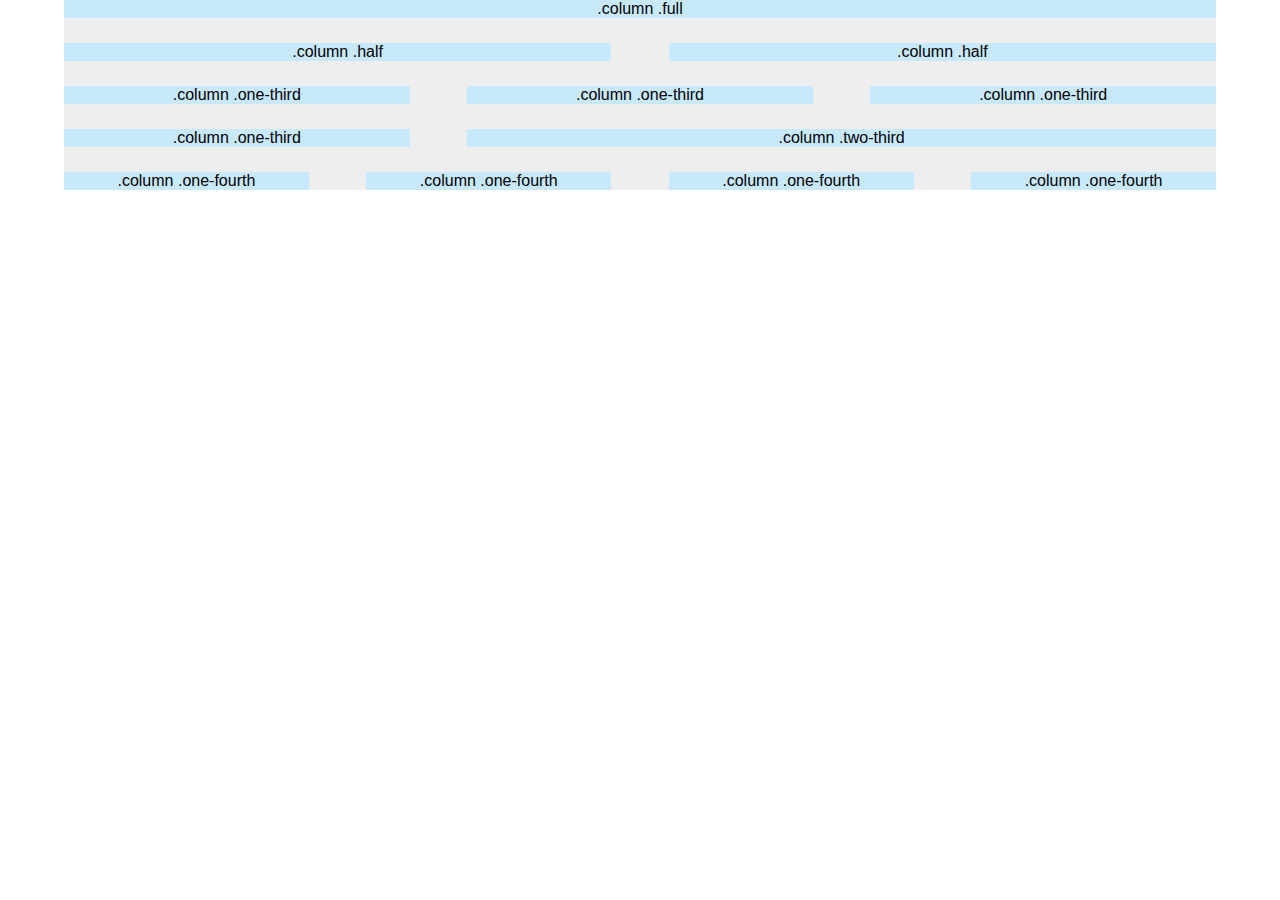
==== grid.html @ 9774051f "Starting up a grid system" ====
<!DOCTYPE html>
<html>
<head>
    
    <!-- Based on http://www.adamkaplan.me/grid/ -->
    
    <meta charset="utf-8">
    <title>Responsive Grid Systemd</title>
    <meta name="viewport" content="width=device-width, initial-scale=1">
    
    <style type="text/css">
        * { font-family: "Helvetica Neue", Helvetica, Arial, sans-serif; }  
        body { margin: 0; padding: 0; text-align: center; }
        .row { margin-bottom: 25px; }
        .column { background-color: #c8e8fc;}
        
        /* Borders and padding are drawn inside 
           the set width of your content. The 
           margin is drawn outside. */
        
        *, *:before, *:after {
            -moz-box-sizing: border-box;
            -webkit-box-sizing: border-box;
            box-sizing: border-box;
            }
        .container {
            margin: 0 auto;
            background-color: #eee;
            max-width: 1200px;
            width: 90%;
            }
        .column {
            float: left;
            margin-left: 5%;
            }
        .column:first-child {
            margin-left: 0;
            }
        .column.full {
            width: 100%;
            }
        .column.two-thirds {
            width: 65%;
            }
        .column.half {
            width: 47.5%;
            }
        .column.one-third {
            width: 30%;
            }
        .column.one-fourth {
            width: 21.25%;
            }
        
        
        /* Create Rows */
        .clearfix:before, .clearfix:after {
            content: " ";
            display: table;
            }
 
        .clearfix:after {
            clear: both;
            }

        .clearfix {
            *zoom: 1;
            }
        
        
        /* Break points */
        @media screen and (max-width: 640px) {
            .column.full,
            .column.two-thirds,
            .column.half,
            .column.one-third,
            .column.one-fourth {
            float: none;
            margin: 0;
            width: 100%;
            }
        }
    </style>
    
</head>

<body>

    <div class="container">
        
        <div class="row clearfix">
            <div class="column full">.column .full</div>
        </div>
    
    
        <div class="row clearfix">
            <div class="column half">.column .half</div>
            <div class="column half">.column .half</div>
        </div>
        
        
        <div class="row clearfix">
            <div class="column one-third">.column .one-third</div>
            <div class="column one-third">.column .one-third</div>
            <div class="column one-third">.column .one-third</div>
        </div>
        
        
        <div class="row clearfix">
            <div class="column one-third">.column .one-third</div>
            <div class="column two-thirds">.column .two-third</div>
        </div>
        
        
        <div class="row clearfix">
            <div class="column one-fourth">.column .one-fourth</div>
            <div class="column one-fourth">.column .one-fourth</div>
            <div class="column one-fourth">.column .one-fourth</div>
            <div class="column one-fourth">.column .one-fourth</div>
        </div>
    
    </div>
    
</body>
</html>
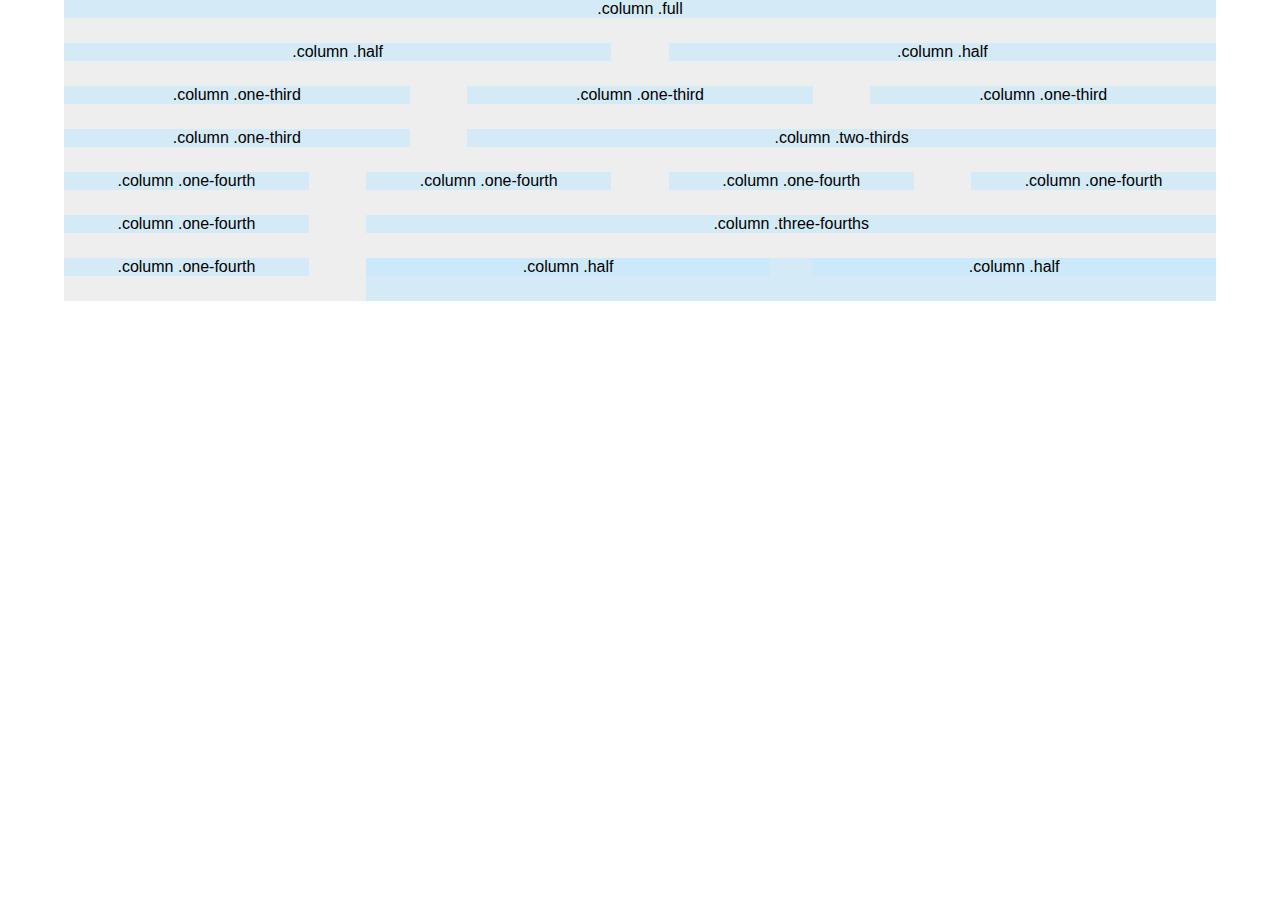
==== commit a2ac60d7: "Add in alignment and three-fourths" ====
--- a/grid.html
+++ b/grid.html
@@ -12,10 +12,10 @@
         * { font-family: "Helvetica Neue", Helvetica, Arial, sans-serif; }  
         body { margin: 0; padding: 0; text-align: center; }
         .row { margin-bottom: 25px; }
-        .column { background-color: #c8e8fc;}
+        .column { background-color: rgba(200, 232, 252, .65);}
         
-        /* Borders and padding are drawn inside 
-           the set width of your content. The 
+        /* Box-sizing = borders and padding are drawn 
+           inside the set width of your content. The 
            margin is drawn outside. */
         
         *, *:before, *:after {
@@ -32,6 +32,7 @@
         .column {
             float: left;
             margin-left: 5%;
+            padding: 0%;
             }
         .column:first-child {
             margin-left: 0;
@@ -51,7 +52,12 @@
         .column.one-fourth {
             width: 21.25%;
             }
-        
+        .column.three-fourths {
+            width: 73.75%;
+            }       
+        .nopadding {
+            padding: 0;
+            }
         
         /* Create Rows */
         .clearfix:before, .clearfix:after {
@@ -67,6 +73,25 @@
             *zoom: 1;
             }
         
+        /* Alignment */
+        .text-left {
+            text-align: left;
+            }
+        .text-center {
+            text-align: center;
+            }
+        .text-right {
+            text-align: right;
+            }
+        .pull-left {
+            float: left;
+            } 
+        .pull-right {
+            float: right;
+            }
+        .clear {
+            clear: both;   
+            }
         
         /* Break points */
         @media screen and (max-width: 640px) {
@@ -108,7 +133,7 @@
         
         <div class="row clearfix">
             <div class="column one-third">.column .one-third</div>
-            <div class="column two-thirds">.column .two-third</div>
+            <div class="column two-thirds">.column .two-thirds</div>
         </div>
         
         
@@ -118,8 +143,25 @@
             <div class="column one-fourth">.column .one-fourth</div>
             <div class="column one-fourth">.column .one-fourth</div>
         </div>
+        
+        <div class="row clearfix">
+            <div class="column one-fourth">.column .one-fourth</div>
+            <div class="column three-fourths">.column .three-fourths</div>
+        </div>
+        
+        <!-- Nested Columns -->
+        <div class="row clearfix">
+            <div class="column one-fourth">.column .one-fourth</div>
+            <div class="column three-fourths">
+                <!-- Note the start of another row with new set of columns -->
+                <div class="row clearfix">
+                    <div class="column half">.column .half</div>
+                    <div class="column half">.column .half</div>
+                </div>
+            </div>
+        </div>
     
-    </div>
+    </div><!-- Close container -->
     
 </body>
 </html>